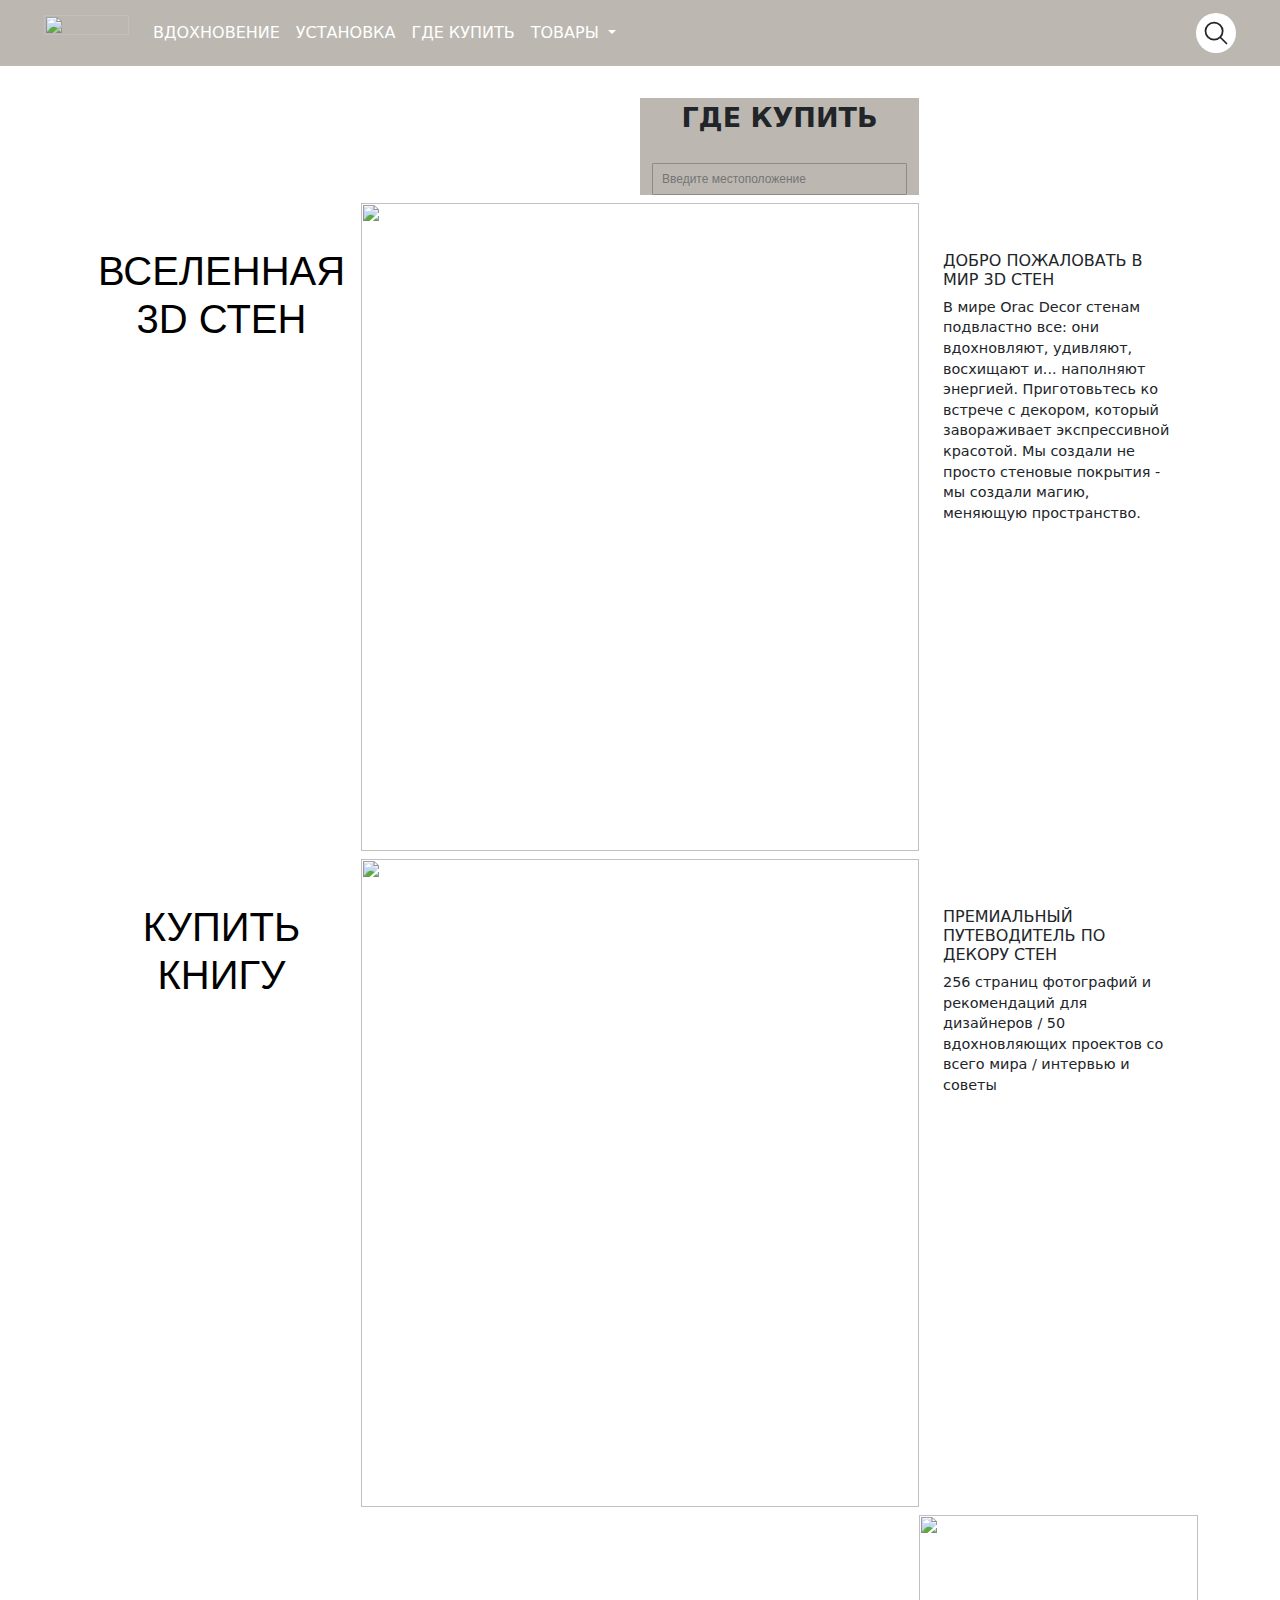
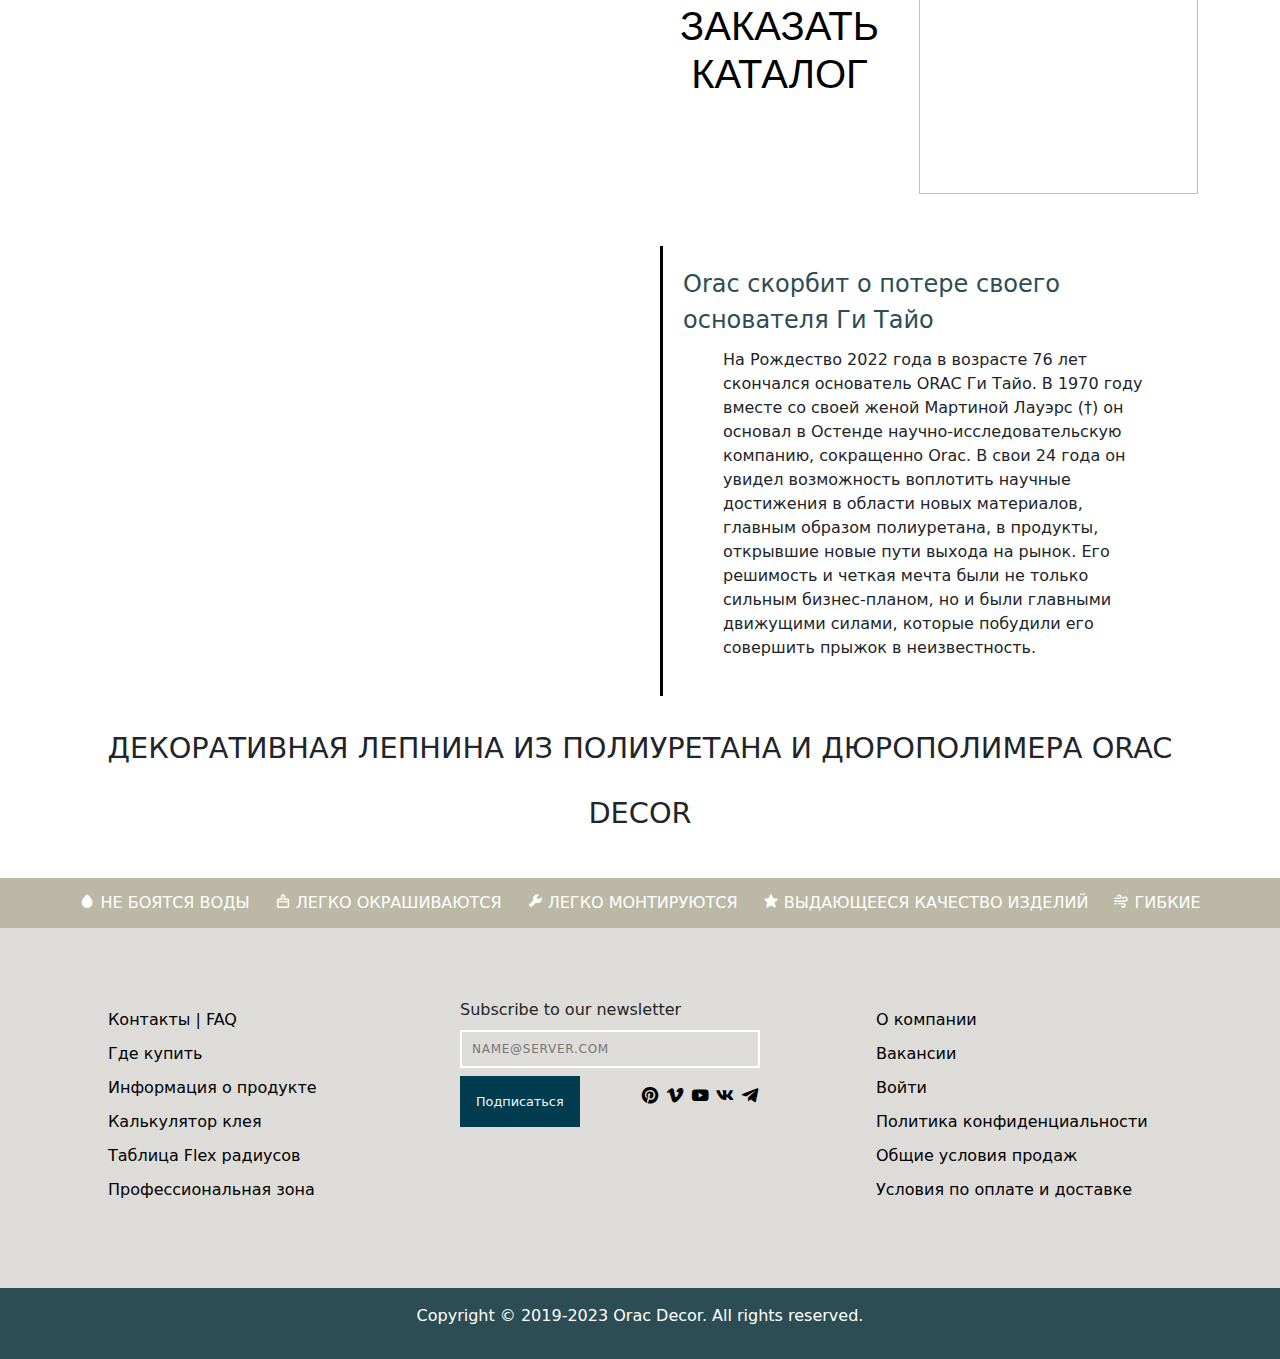
==== index.html @ 2853715c "fist comit" ====
<!DOCTYPE html>
<html lang="en">
  <head>
    <meta charset="UTF-8" />
    <meta name="viewport" content="width=device-width, initial-scale=1.0" />
    <link
      href="https://unpkg.com/boxicons@2.1.4/css/boxicons.min.css"
      rel="stylesheet"
    />
    <link
      href="https://fonts.cdnfonts.com/css/helvetica-neue-55"
      rel="stylesheet"
    />
    <link rel="stylesheet" href="./css/style.css" />
    <link
      href="./libs/bootstrap-5.3.0-dist/css/bootstrap.min.css"
      rel="stylesheet"
    />
    <link
      rel="stylesheet"
      href="https://cdnjs.cloudflare.com/ajax/libs/jqueryui/1.13.2/themes/base/jquery-ui.min.css"
      integrity="sha512-ELV+xyi8IhEApPS/pSj66+Jiw+sOT1Mqkzlh8ExXihe4zfqbWkxPRi8wptXIO9g73FSlhmquFlUOuMSoXz5IRw=="
      crossorigin="anonymous"
      referrerpolicy="no-referrer"
    />
    <title>Orac Decor</title>
  </head>
  <body>
    <nav class="navbar navbar-expand-lg bg-brown nav">
      <div class="container-fluid">
        <a class="navbar-brand" href="index.html">
          <img
            src="https://global.oracdecor.ru/static/version1689076900/frontend/OracDecor/global/ru_RU/images/logo.svg"
            class="img-fluid"
            alt=""
            width="85"
            height="40"
          />
        </a>
        <button
          class="navbar-toggler collapsed d-flex d-lg-none flex-column justify-content-around"
          type="button"
          data-bs-toggle="collapse"
          data-bs-target="#navbarNav"
          aria-controls="navbarNav"
          aria-expanded="false"
          aria-label="Toggle navigation"
        >
          <span class="toggler-icon top-bar"></span>
          <span class="toggler-icon middle-bar"></span>
          <span class="toggler-icon bottom-bar"></span>
        </button>
        <div class="collapse navbar-collapse" id="navbarNav">
          <ul class="navbar-nav">
            <li class="nav-item">
              <a class="nav-link" aria-current="page" href="#">вдохновение</a>
            </li>
            <li class="nav-item">
              <a class="nav-link" href="#">Установка</a>
            </li>
            <li class="nav-item">
              <a class="nav-link" href="#">Где купить</a>
            </li>
            <li class="nav-item dropdown product__items">
              <a
                class="nav-link dropdown-toggle"
                href="#"
                role="button"
                data-bs-toggle="dropdown"
                aria-expanded="false"
              >
                Товары
              </a>
              <ul class="dropdown-menu">
                <li>
                  <a class="dropdown-item" href="catalog.html">Карнизы</a>
                </li>
                <li>
                  <a class="dropdown-item" href="catalog.html">Плинтусы</a>
                </li>
                <li>
                  <a class="dropdown-item" href="catalog.html">Молдинги</a>
                </li>
                <li>
                  <a class="dropdown-item" href="catalog.html"
                    >Скрытое освещение</a
                  >
                </li>
                <li>
                  <a class="dropdown-item" href="catalog.html"
                    >3D стеновые покрытия</a
                  >
                </li>
                <li>
                  <a class="dropdown-item" href="catalog.html"
                    >Декоративные элементы</a
                  >
                </li>
                <li>
                  <a class="dropdown-item" href="catalog.html"
                    >Клеи и инструменты</a
                  >
                </li>
              </ul>
            </li>
          </ul>
        </div>
        <div class="nav-item my-auto mr-lg-3 search-parent">
          <div class="search__container">
            <input
              placeholder="что ты ищешь?"
              required=""
              class="search__input"
              name="text"
              type="text"
            />
            <div class="icon">
              <svg
                viewBox="0 0 512 512"
                class="ionicon"
                xmlns="http://www.w3.org/2000/svg"
              >
                <title>Search</title>
                <path
                  stroke-width="32"
                  stroke-miterlimit="10"
                  stroke="currentColor"
                  fill="none"
                  d="M221.09 64a157.09 157.09 0 10157.09 157.09A157.1 157.1 0 00221.09 64z"
                ></path>
                <path
                  d="M338.29 338.29L448 448"
                  stroke-width="32"
                  stroke-miterlimit="10"
                  stroke-linecap="round"
                  stroke="currentColor"
                  fill="none"
                ></path>
              </svg>
            </div>
          </div>
        </div>
      </div>
    </nav>
    <div class="custom__tabs">
      <a class="tab" href="catalog.html">
        <p class="tab__text">Карнизы</p>
        <img
          src="https://global.oracdecor.ru/media/catalog/category/icn_cornice-mouldings.png"
          class="tab__image"
          alt=""
        />
      </a>
      <a class="tab" href="catalog.html">
        <p class="tab__text">Плинтусы</p>
        <img
          src="https://global.oracdecor.ru/media/catalog/category/icn_skirting.png"
          class="tab__image"
          alt=""
        />
      </a>
      <a class="tab" href="catalog.html">
        <p class="tab__text">Молдинги</p>
        <img
          src="https://oracdecor.ru/media/catalog/category/icn_panel-mouldings.png"
          class="tab__image"
          alt=""
        />
      </a>
      <a class="tab" href="catalog.html">
        <p class="tab__text">Скрытое освещение</p>
        <img
          src="https://global.oracdecor.ru/media/catalog/category/icn_indirect-lighting.png"
          class="tab__image"
          alt=""
        />
      </a>
      <a class="tab" href="catalog.html">
        <p class="tab__text">3D стеновые покрытия</p>
        <img
          src="https://global.oracdecor.ru/media/catalog/category/icn_wall_covering.png"
          class="tab__image"
          alt=""
        />
      </a>
      <a class="tab" href="catalog.html">
        <p class="tab__text">Декоративные элементы</p>
        <img
          src="https://global.oracdecor.ru/media/catalog/category/icn_deco_elements.png"
          class="tab__image"
          alt=""
        />
      </a>
      <a class="tab" href="catalog.html">
        <p class="tab__text">Клеи и инструменты</p>
        <img
          src="https://global.oracdecor.ru/media/catalog/category/V4_DECOFIX_bigger_1.png"
          class="tab__image"
          alt=""
        />
      </a>
    </div>
    <div class="container mt-2">
      <div class="row g-0">
        <div class="col-9">
          <div class="row g-0">
            <div class="col-4">
              <img
                src="https://oracdecor.ru/media/assets/d/3/8/0/d380ad74093545b287b08310fd9adcf77492478e_3dplayground23_slope_1_63c186b186897.jpeg"
                class="img-fluid"
                alt=""
              />
            </div>
            <div class="col-8">
              <img
                src="https://oracdecor.ru/media/assets/0/0/1/9/00198a9d14e1c41afd1b854283cac6bea0742f70_3dplayground23_loop_2_63eb698ba74eb.jpeg"
                class="img-fluid"
                alt=""
              />
            </div>
          </div>
          <div class="row g-0">
            <div class="col-8">
              <img
                src="https://global.oracdecor.ru/static/version1689076900/frontend/OracDecor/global/ru_RU/images/give-walls-personality.svg"
                class="img-fluid"
                alt=""
              />
            </div>
            <div class="col-4">
              <form class="where__buy__form">
                <div
                  class="container align-items-center justify-content-center"
                >
                  <p class="form__text">ГДЕ КУПИТЬ</p>
                  <input
                    class="form__input mt-2"
                    placeholder="Введите местоположение"
                  />
                </div>
              </form>
            </div>
          </div>
        </div>
        <div class="col-3">
          <img
            src="https://oracdecor.ru/media/assets/7/0/b/d/70bd5c06c9c6ccdbd01d3a81c761819ef39c9d6e_3dplayground23_bar_mix_1_63c5154974026.jpeg"
            class="img-fluid"
            alt=""
          />
        </div>
      </div>
    </div>

    <div class="container mt-2">
      <div class="row g-0">
        <div class="col-12 col-md-3">
          <div class="row g-0">
            <div class="col-md-12 col-6">
              <img
                src="https://oracdecor.ru/media/assets/a/e/3/b/ae3bf229ab685bb889289ade8c796cbf8e66a434_3dplayground23_track_5_63d2b026ad5a8.jpg"
                class="img-fluid"
                alt=""
              />
            </div>
            <div class="col-md-12 col-6">
              <div class="cta">
                <h1>ВСЕЛЕННАЯ 3D стен</h1>
              </div>
            </div>
          </div>
        </div>
        <div class="col-12 col-md-6">
          <img
            src="https://oracdecor.ru/media/assets/a/0/f/7/a0f7fc880f7d411a9e8e4a880a1be7882f904f4f_3dplayground23_bar_mix_9_63d39142009b9.png"
            class="cta__image"
            alt=""
          />
        </div>
        <div class="col-12 col-md-3">
          <div class="row g-0">
            <div class="col-md-12 col-6">
              <img
                src="https://oracdecor.ru/media/assets/7/f/e/3/7fe32288f9ecdfb2c7fa06b156ad84e523d75e61_3dplayground23_track_7_63d153a17ca32.jpg"
                class="img-fluid"
                alt=""
              />
            </div>
            <div class="col-md-12 col-6 p-4">
              <h6>ДОБРО ПОЖАЛОВАТЬ В МИР 3D СТЕН</h6>
              <p class="small__text">
                В мире Orac Decor стенам подвластно все: они вдохновляют,
                удивляют, восхищают и... наполняют энергией. Приготовьтесь ко
                встрече с декором, который завораживает экспрессивной красотой.
                Мы создали не просто стеновые покрытия - мы создали магию,
                меняющую пространство.
              </p>
            </div>
          </div>
        </div>
      </div>
    </div>

    <div class="container mt-2">
      <div class="row g-0">
        <div class="col-12 col-md-3">
          <div class="row g-0">
            <div class="col-md-12 col-6">
              <img
                src="https://oracdecor.ru/media/assets/b/b/7/c/bb7c9b83ec2b22fcd18ac658b8ee77f070cd01c8_bookwalls_621b92ba3e4df.jpg"
                class="img-fluid"
                alt=""
              />
            </div>
            <div class="col-md-12 col-6">
              <div class="cta">
                <h1>КУПИТЬ КНИГУ</h1>
              </div>
            </div>
          </div>
        </div>
        <div class="col-12 col-md-6">
          <img
            src="https://oracdecor.ru/media/assets/a/f/8/7/af8777cc086edfef0f262b4ca46563a5c1b62c11_book5_622108a4c3922.jpg"
            class="cta__image"
            alt=""
          />
        </div>
        <div class="col-12 col-md-3">
          <div class="row g-0">
            <div class="col-md-12 col-6">
              <img
                src="https://oracdecor.ru/media/assets/9/b/1/e/9b1e4cbbf414da38fbc7bb2ff7464cd702a96c79_bookwalls3_621b958e427f1.jpg"
                class="img-fluid"
                alt=""
              />
            </div>
            <div class="col-md-12 col-6 p-4">
              <h6>ПРЕМИАЛЬНЫЙ ПУТЕВОДИТЕЛЬ ПО ДЕКОРУ СТЕН</h6>
              <p class="small__text">
                256 страниц фотографий и рекомендаций для дизайнеров / 50
                вдохновляющих проектов со всего мира / интервью и советы
              </p>
            </div>
          </div>
        </div>
      </div>
    </div>

    <div class="container mt-2">
      <div class="row g-0">
        <div class="col-lg-6 col-12">
          <img
            src="https://oracdecor.ru/media/assets/c/0/e/2/c0e2f4ff514216f0b247b0a41be1ea54a49a8350_3dplayground23_ripple_11_63d12623d032b.jpg"
            class="img-fluid"
            alt=""
          />
        </div>
        <div class="col-lg-3 col-6">
          <div class="cta">
            <h1>ЗАКАЗАТЬ КАТАЛОГ</h1>
          </div>
        </div>
        <div class="col-lg-3 col-6">
          <img
            src="https://oracdecor.ru/media/assets/c/0/e/2/c0e2f4ff514216f0b247b0a41be1ea54a49a8350_3dplayground23_ripple_11_63d12623d032b.jpg"
            class="bed__image"
            alt=""
          />
        </div>
      </div>
    </div>

    <div class="container mt-2">
      <div class="row g-0">
        <div class="col-lg-6">
          <img
            src="https://oracdecor.ru/media/assets/7/2/3/8/72388cd1310e9745aa284360a7a69fd3ff3b3651_guytaillieu_63ad91080cf11.jpg"
            class="img-fluid"
            alt=""
          />
        </div>
        <div class="col-lg-6">
          <img
            src="https://oracdecor.ru/media/assets/6/5/2/4/65247e049c8f988856fbaa05cdbf13c60608b4bd_guy1970_63ad91fdb6173.png"
            class="img-fluid"
            alt=""
          />
          <div class="orac__body">
            <div class="orac__container">
              <a class="orac__head__text">
                Orac скорбит о потере своего основателя Ги Тайо
              </a>
              <div class="streamer-content">
                <p>
                  На Рождество 2022 года в возрасте 76 лет скончался основатель
                  ORAC Ги Тайо. В 1970 году вместе со своей женой Мартиной
                  Лауэрс (†) он основал в Остенде научно-исследовательскую
                  компанию, сокращенно Orac. В свои 24 года он увидел
                  возможность воплотить научные достижения в области новых
                  материалов, главным образом полиуретана, в продукты, открывшие
                  новые пути выхода на рынок. Его решимость и четкая мечта были
                  не только сильным бизнес-планом, но и были главными движущими
                  силами, которые побудили его совершить прыжок в неизвестность.
                </p>
              </div>
            </div>
          </div>
        </div>
      </div>
    </div>

    <div class="container">
      <h1 class="heading__text">
        ДЕКОРАТИВНАЯ ЛЕПНИНА ИЗ ПОЛИУРЕТАНА И ДЮРОПОЛИМЕРА ORAC DECOR
      </h1>
    </div>

    <footer class="footer">
      <div class="footer__head">
        <span class="footer__tab">
          <i class="bx bxs-droplet"></i> НЕ БОЯТСЯ ВОДЫ
        </span>
        <span class="footer__tab">
          <i class="bx bx-brush-alt"></i> ЛЕГКО ОКРАШИВАЮТСЯ
        </span>
        <span class="footer__tab">
          <i class="bx bxs-wrench"></i> ЛЕГКО МОНТИРУЮТСЯ
        </span>
        <span class="footer__tab">
          <i class="bx bxs-star"></i> ВЫДАЮЩЕЕСЯ КАЧЕСТВО ИЗДЕЛИЙ
        </span>
        <span class="footer__tab"> <i class="bx bx-wind"></i> ГИБКИЕ </span>
      </div>
      <div class="footer__body">
        <div class="container-fluid">
          <div class="row">
            <div class="col-lg-4">
              <ul class="list__tabs">
                <li><a href="#">Контакты | FAQ</a></li>
                <li><a href="#">Где купить</a></li>
                <li><a href="#">Информация о продукте</a></li>
                <li><a href="#">Калькулятор клея</a></li>
                <li><a href="#">Таблица Flex радиусов</a></li>
                <li><a href="#">Профессиональная зона</a></li>
              </ul>
            </div>
            <div class="col-lg-4">
              <form class="newsletter__form">
                <label for="newsletter">Subscribe to our newsletter</label>
                <input
                  type="text"
                  id="newsletter"
                  class="newsletter__input mt-2"
                  placeholder="NAME@SERVER.COM"
                />
                <div class="actions__toolbar">
                  <button class="newsletter__btn mt-2">Подписаться</button>
                  <div class="social__media">
                    <a href="#"><i class="bx bxl-pinterest"></i></a>
                    <a href="#"><i class="bx bxl-vimeo"></i></a>
                    <a href="#"><i class="bx bxl-youtube"></i></a>
                    <a href="#"><i class="bx bxl-vk"></i></a>
                    <a href="#"><i class="bx bxl-telegram"></i></a>
                  </div>
                </div>
              </form>
            </div>
            <div class="col-lg-4">
              <ul class="list__tabs">
                <li><a href="#">О компании</a></li>
                <li><a href="#">Вакансии </a></li>
                <li><a href="#">Войти</a></li>
                <li><a href="#">Политика конфиденциальности</a></li>
                <li><a href="#">Общие условия продаж</a></li>
                <li><a href="#">Условия по оплате и доставке</a></li>
              </ul>
            </div>
          </div>
        </div>
      </div>
      <div class="footer__bottom">
        <p>Copyright © 2019-2023 Orac Decor. All rights reserved.</p>
      </div>
    </footer>

    <script src="https://ajax.googleapis.com/ajax/libs/jquery/3.6.4/jquery.min.js"></script>
    <script
      src="https://cdnjs.cloudflare.com/ajax/libs/jqueryui/1.13.2/jquery-ui.min.js"
      integrity="sha512-57oZ/vW8ANMjR/KQ6Be9v/+/h6bq9/l3f0Oc7vn6qMqyhvPd1cvKBRWWpzu0QoneImqr2SkmO4MSqU+RpHom3Q=="
      crossorigin="anonymous"
      referrerpolicy="no-referrer"
    ></script>
    <script
      src="https://cdn.jsdelivr.net/npm/@popperjs/core@2.11.8/dist/umd/popper.min.js"
      integrity="sha384-I7E8VVD/ismYTF4hNIPjVp/Zjvgyol6VFvRkX/vR+Vc4jQkC+hVqc2pM8ODewa9r"
      crossorigin="anonymous"
    ></script>
    <script src="./libs/bootstrap-5.3.0-dist/js/bootstrap.min.js"></script>
    <script src="./js/script.js"></script>
  </body>
</html>
---- css/style.css ----
* {
  margin: 0;
  padding: 0;
}

.bg-brown {
  background-color: #bcb8b1;
}
.nav-link {
  color: #ffffff;
}
.search__container {
  position: relative;
}

.search__input {
  padding-left: 40px;
  height: 40px;
  font-size: 15px;
  border: none;
  color: black;
  outline: none;
  width: 40px;
  transition: all ease 0.3s;

  border-radius: 50px;
  cursor: pointer;
}

.search__input:focus,
.search__input:not(:invalid) {
  width: 400px;
  cursor: text;
}
@media (max-width: 797px) {
  .search__input:focus,
  .search__input:not(:invalid) {
    width: 200px;
    cursor: text;
  }
}

.search__input:focus + .icon,
.search__input:not(:invalid) + .icon {
  pointer-events: all;
  cursor: pointer;
}

.search__container .icon {
  position: absolute;
  width: 40px;
  height: 40px;
  top: 0;
  left: 0;
  padding: 6px;
  pointer-events: none;
}
.custom__tabs {
  display: flex;
  flex-wrap: wrap;
  align-items: center;
  text-align: center;
  justify-content: space-evenly;
  border-bottom: 1px solid gray;
}
.product__items {
  display: none;
}
@media (max-width: 1373px) {
  .custom__tabs {
    display: none;
  }
  .product__items {
    display: block;
  }
}
.tab {
  padding: 1.5rem 0;
  display: block;
  text-align: center;
  text-decoration: none;
  color: black;
}
.tab__image {
  max-width: 100px;
  width: 100%;
  display: none;
  align-self: center;
}
.show {
  display: block;
}
.tab__text {
  width: 100%;
  font-weight: 400;
  text-align: center;
  text-transform: uppercase;
}
.where__buy__form {
  display: flex;
  justify-content: center;
  align-items: center;
  background-color: #bcb8b1;
  text-align: center;
  height: 100%;
  width: 100%;
}
.form__input {
  background-color: #bcb8b1;
  color: #333439;
  border: 1px solid #8b8b8b;
  background-clip: padding-box;
  border-radius: 1px;
  font-family: "futura", "Helvetica Neue", Helvetica, Arial, sans-serif;
  font-size: 12px;
  height: 32px;
  line-height: 1.42857143;
  padding: 0 9px;
  vertical-align: baseline;
  width: 100%;
  box-sizing: border-box;
  outline: none;
}
.newsletter__input {
  box-sizing: border-box;
  display: block;
  padding: 10px;
  height: auto;
  max-width: 300px;
  width: 100%;
  line-height: 1;
  color: #fff;
  border: 2px solid #fff;
  background-color: transparent;
  font-size: 12px;
  letter-spacing: 0.75px;
  border-color: #fff;
  outline: none;
}
.newsletter__input:focus {
  box-shadow: 0 0 3px 0px #fff;
}

.form__text {
  font-size: 27px;
  font-weight: 600;
}
@media (max-width: 797px) {
  .form__text {
    font-size: 15px;
  }
  .form__input {
    display: none;
  }
}

.small__text {
  font-style: normal;
  font-weight: 400;
  line-height: 1.42857143;
  font-size: 0.9rem;
}
@media (max-width: 797px) {
  .small__text {
    height: 60px;
    overflow-y: hidden;
  }
}

.cta {
  text-align: center;
  font-family: "futura", "Helvetica Neue", Helvetica, Arial, sans-serif;
  font-size: 4.3vw;
  color: #000;
  line-height: 1.42857143;
  text-transform: uppercase;
  height: 100%;
  padding: 20px;
  display: flex;
  justify-content: center;
  align-items: center;
}
.cta__image {
  width: 100%;
  height: 648px;
  object-fit: cover;
}

.navbar-toggler {
  width: 20px;
  height: 20px;
  position: relative;
  transition: 0.5s ease-in-out;
}

.navbar-toggler,
.navbar-toggler:focus,
.navbar-toggler:active,
.navbar-toggler-icon:focus {
  outline: none;
  box-shadow: none;
  border: 0;
  position: relative;
}

.navbar-toggler span {
  margin: 0;
  padding: 0;
}

.toggler-icon {
  display: block;
  position: absolute;
  height: 3px;
  width: 100%;
  background: black;
  border-radius: 1px;
  opacity: 1;
  left: 0;
  transform: rotate(0deg);
  transition: 0.25s ease-in-out;
}

.middle-bar {
  margin-top: 0px;
}

/* State when the navbar is collapsed */

.navbar-toggler.collapsed .top-bar {
  position: absolute;
  top: 0px;
  transform: rotate(0deg);
}

.navbar-toggler.collapsed .middle-bar {
  opacity: 1;
  position: absolute;
  top: 10px;
  filter: alpha(opacity=100);
}

.navbar-toggler.collapsed .bottom-bar {
  position: absolute;
  top: 20px;
  transform: rotate(0deg);
}

/* when navigation is clicked */

.navbar-toggler .top-bar {
  top: inherit;
  transform: rotate(135deg);
}

.navbar-toggler .middle-bar {
  opacity: 0;
  top: inherit;
  filter: alpha(opacity=0);
}

.navbar-toggler .bottom-bar {
  top: inherit;
  transform: rotate(-135deg);
}

/* Color of 3 lines */

.navbar-toggler.collapsed .toggler-icon {
  background: black;
}
.bed__image {
  height: 324px;
  width: 100%;
  object-fit: cover;
}
@media (max-width: 1399px) {
  .bed__image {
    height: 279px;
  }
}
@media (max-width: 1200px) {
  .bed__image {
    height: 234px;
  }
}
@media (max-width: 600px) {
  .bed__image {
    height: 178px;
  }
}
.orac__body {
  margin: 20px;
  border-left: 3px solid black;
  height: auto;
}
.orac__container {
  padding: 20px;
}

.orac__head__text {
  color: #2b4d53;
  text-decoration: none;
  font-size: 24px;
  text-indent: -50px;
}
.orac__head__text:hover {
  text-decoration: underline;
}
.streamer-content {
  padding-top: 10px;
  margin-left: 40px;
  position: static;
  width: auto;
}
.streamer-content p {
  font-size: 16px;
}
.heading__text {
  font-weight: 400;
  line-height: 65px;
  font-size: 1.8rem;
  margin-top: 0;
  margin-bottom: 2rem;
  text-align: center;
}
.footer__head {
  display: flex;
  flex-wrap: wrap;
  align-items: center;
  justify-content: center;
  gap: 25px;
  min-height: 50px;
  height: 50px;
  background-color: #bcb8a6;
  color: #fff;
  border-bottom: 1px soldi #fff;
}
@media (max-width: 1047px) {
  .footer__head {
    display: none;
  }
}
.footer__body {
  background-color: #dedcd8;
  padding: 70px 5%;
}
.list__tabs {
  list-style: none;
}
.list__tabs li {
  padding-top: 10px;
}
.list__tabs li > a {
  color: black;
  text-decoration: none;
}
.list__tabs li > a:hover {
  text-decoration: underline;
}

.newsletter__btn {
  background: #003c50;
  border: 1px solid #003c50;
  color: #f5f5f5;
  cursor: pointer;
  display: inline-block;
  font-weight: 400;
  padding: 15px;
  font-size: 0.8rem;
  box-sizing: border-box;
  vertical-align: middle;
}
.actions__toolbar {
  display: flex;
  align-items: center;
  justify-content: space-between;
  max-width: 300px;
}
.social__media {
  display: flex;
  flex-wrap: wrap;
  gap: 5px;
  align-items: center;
  justify-content: center;
}
.social__media a {
  color: #000;
  font-size: 20px;
  font-weight: 400;
}

.footer__bottom {
  background-color: #2b4d53;
  text-align: center;
  display: block;
  box-sizing: border-box;
  padding: 10px;
}
.footer__bottom p {
  color: white;
  line-height: 35px;
}

.product__card {
  padding: 15px;
}
.product__image {
  width: 100%;
}
.product__card:hover {
  border: 1px solid black;
}
.card__text {
  opacity: 0.5;
  font-size: 12px;
  line-height: 4px;
}
.main__text {
  font-size: 0.9rem;
}
.product__text {
  opacity: 0.5;
}
.nav__link {
  border: none;
  outline: none;
  background-color: #fff;
  opacity: 0.5;
}
.nav__link:hover {
  opacity: 1;
}
.active {
  opacity: 1;
}

.image__tabs {
  display: flex;
  gap: 50px;
  flex-wrap: wrap;
  align-items: center;
}
.application__tab__image {
  max-width: 150px;
  width: 100%;
}
.slider-box {
  width: 90%;
}
.slider__range {
  background: #fff;
  background-clip: padding-box;
  border: 1px solid #c2c2c2;
  border-radius: 1px;
  font-family: "futura", "Helvetica Neue", Helvetica, Arial, sans-serif;
  font-size: 14px;
  height: 32px;
  line-height: 1.42857143;
  padding: 0 9px;
  vertical-align: baseline;
  max-width: 250px;
  width: 100%;
  box-sizing: border-box;
  outline: none;
}
.slider {
  margin: 25px 0;
  max-width: 500px;
  width: 100%;
}
.ui-slider-handle {
  background-color: #003c50 !important;
  border-radius: 50% !important;
}
.ui-slider-range {
  background-color: #b6b6b6;
}

.slider__nav {
  gap: 15px;
}
@media (max-width: 992px) {
  .slider__nav {
    display: none !important;
  }
}
.slider__nav img {
  display: block;
  max-width: 150px;
  width: 100%;
}

.product__info {
  margin-top: 170px;
}
@media (max-width: 991px) {
  .product__info {
    margin-top: 0;
  }
}
.like__product {
  color: #003c50;
  text-decoration: none;
}
.btn-select {
  display: none;
  width: 100%;
  background-color: #d8d8d8;
  border: 1px solid #b2b3b5;
  border-collapse: collapse;
  text-transform: none;
  text-align: left;
  padding: 10px 20px;
  color: #000;
  font-weight: 400;
  box-sizing: border-box;
}
@media (max-width: 992px) {
  .btn-select {
    display: block;
  }
  #productContent {
    display: none !important;
  }
}

.baseline {
  font-size: 0.9rem;
  font-family: "futura", "Helvetica Neue", Helvetica, Arial, sans-serif;
  font-weight: 400;
}
.baseline::before {
  content: " ";
  border-bottom: 2px solid;
  display: inline-block;
  margin: 0 10px;
  width: 30px;
  vertical-align: middle;
}
.secondary__custom {
  background-color: #f1f3f4 !important;
  color: black !important;
  outline: none !important;
  height: 36px !important;
  border: 0 !important;
  max-width: 540px;
  width: 100%;
  text-align: left !important;
  border-radius: 0 !important;
}
.accordion-item {
  max-width: 540px !important;
  border: none !important;
}
.btn__asset {
  display: block;
  color: #444;
  text-decoration: none;
  font-size: 14px;
  font-weight: 400;
  line-height: 18px;
  padding: 11px 15px 11px 20px;
  background-color: #fff;
  border: 1px solid #f1f3f4;
}
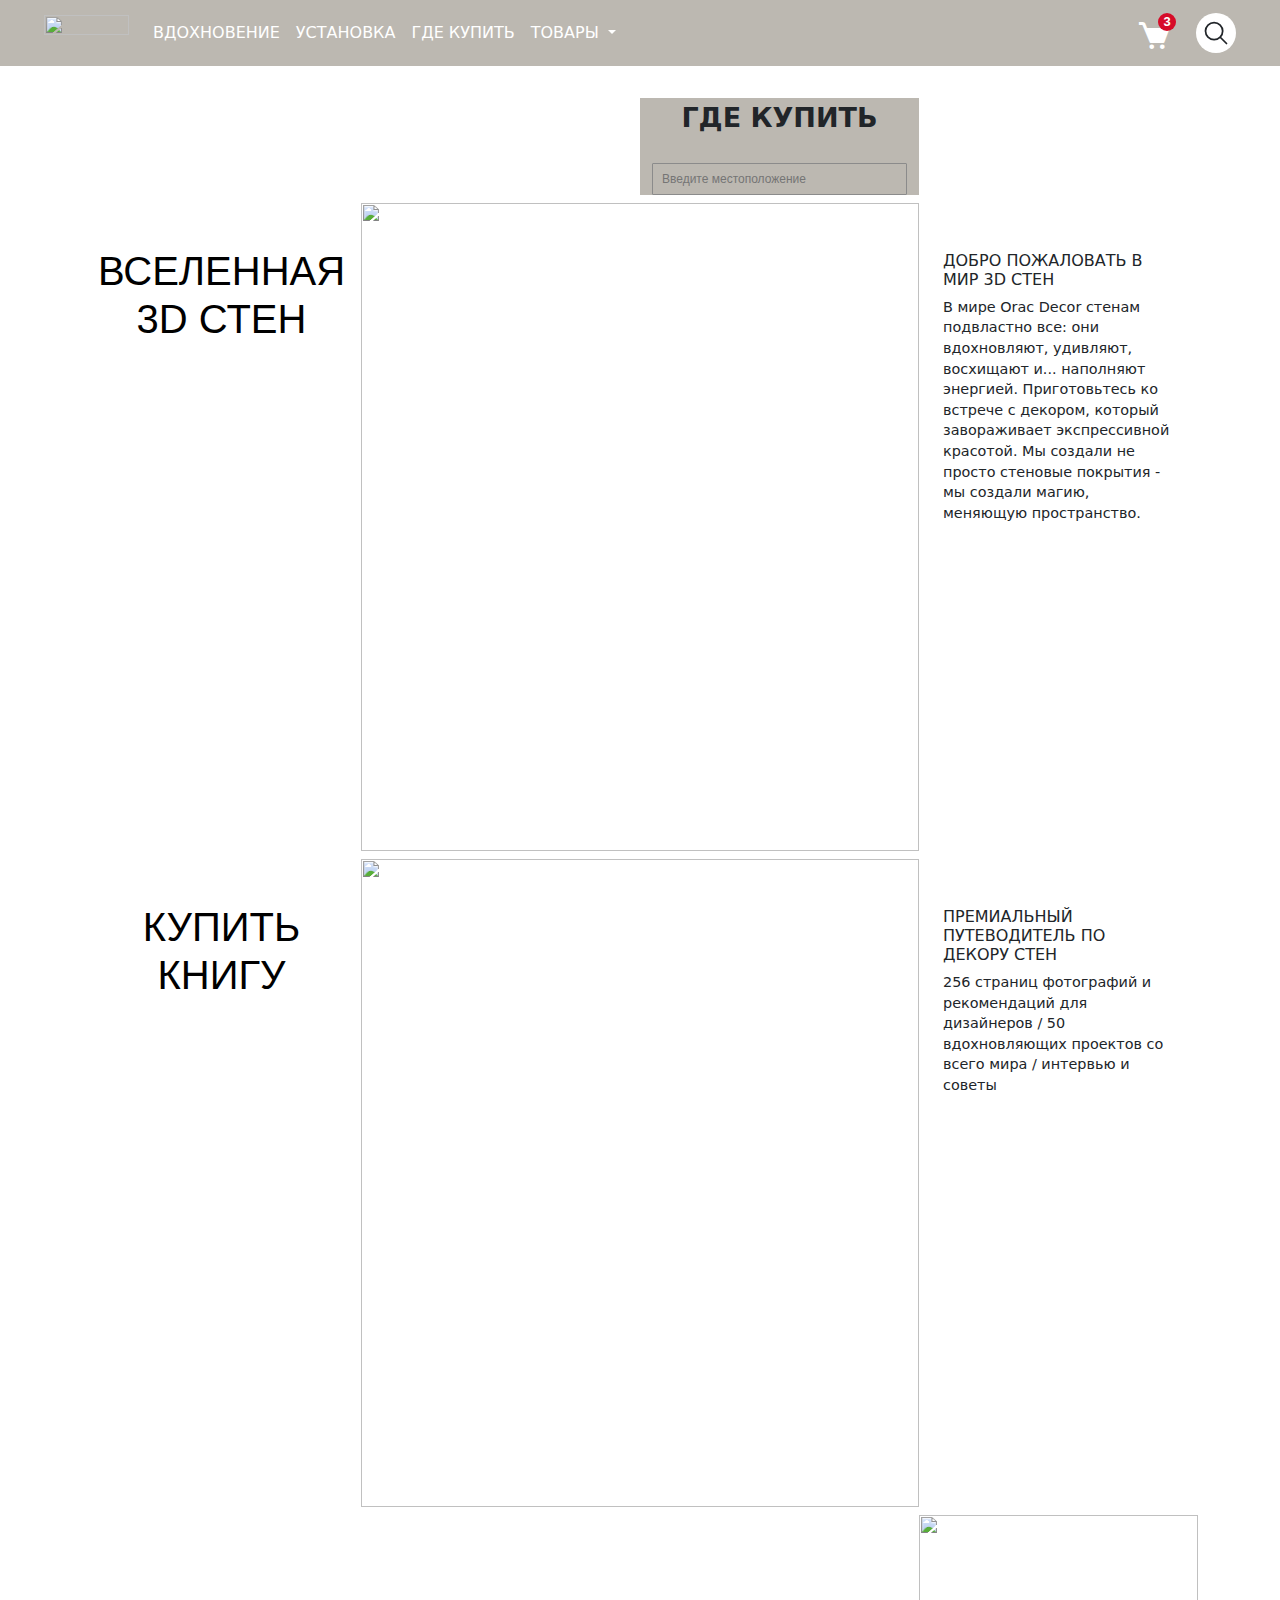
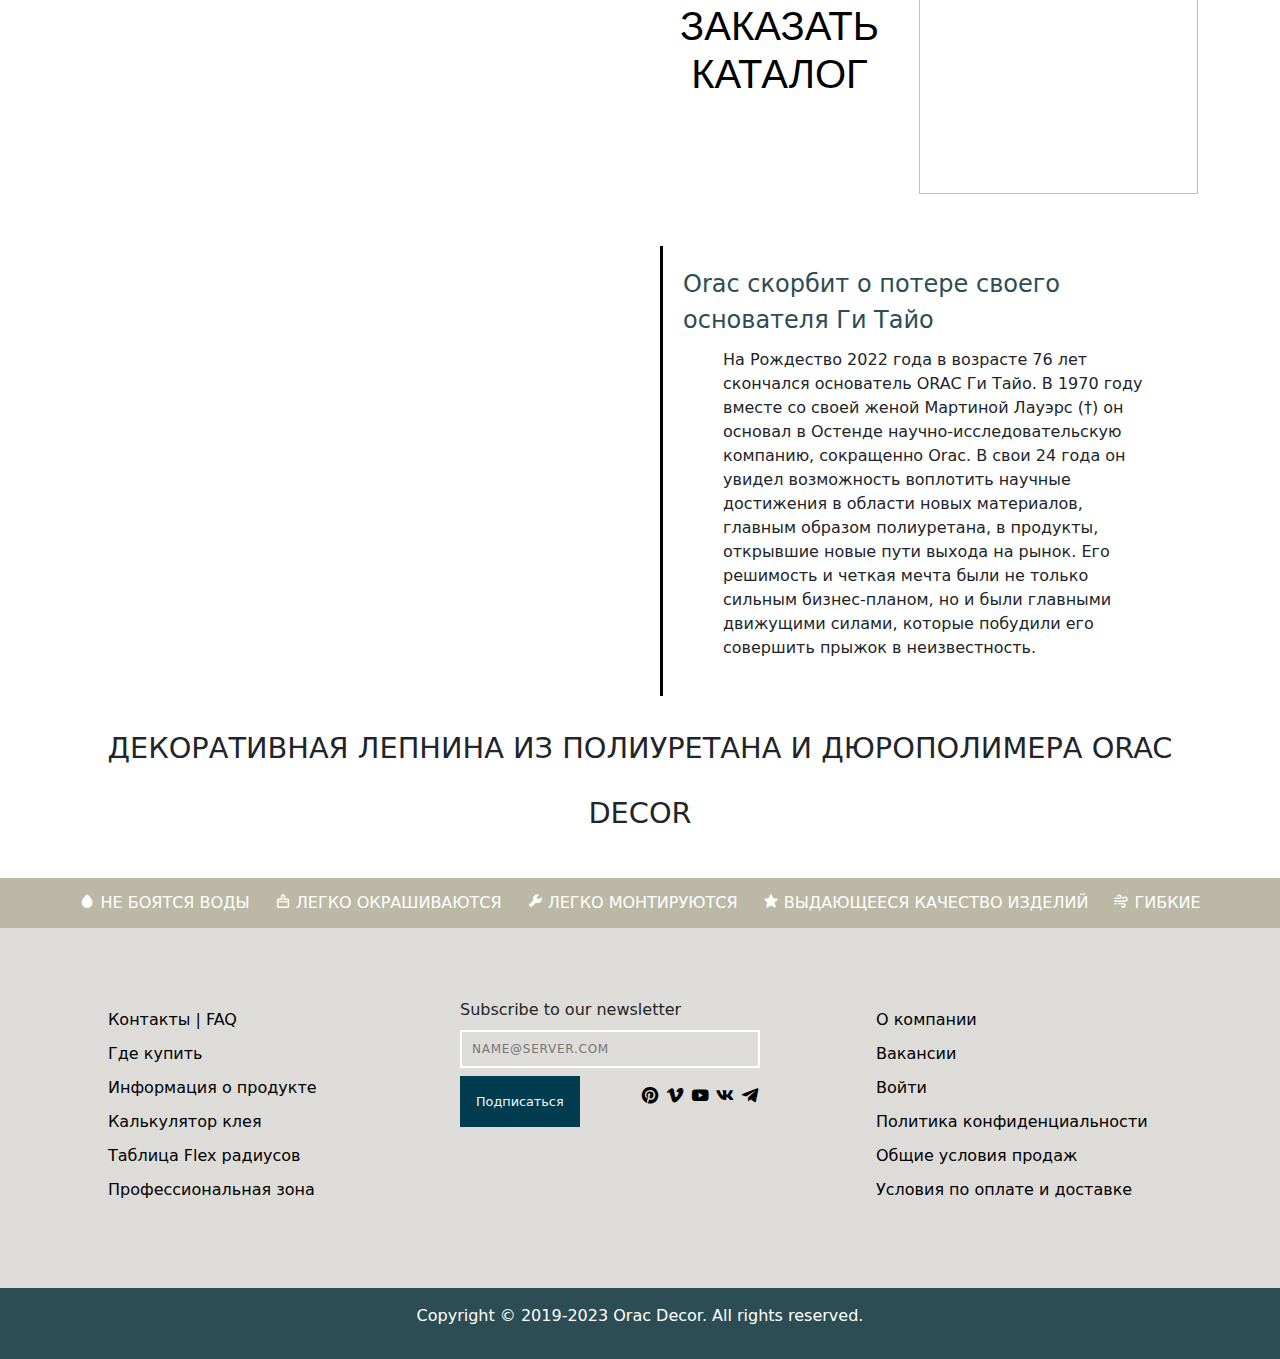
==== commit 4550f77f: "add cart" ====
--- a/index.html
+++ b/index.html
@@ -20,6 +20,20 @@
       rel="stylesheet"
       href="https://cdnjs.cloudflare.com/ajax/libs/jqueryui/1.13.2/themes/base/jquery-ui.min.css"
       integrity="sha512-ELV+xyi8IhEApPS/pSj66+Jiw+sOT1Mqkzlh8ExXihe4zfqbWkxPRi8wptXIO9g73FSlhmquFlUOuMSoXz5IRw=="
+      crossorigin="anonymous"
+      referrerpolicy="no-referrer"
+    />
+    <link
+      rel="stylesheet"
+      href="https://cdnjs.cloudflare.com/ajax/libs/slick-carousel/1.8.1/slick-theme.css"
+      integrity="sha512-6lLUdeQ5uheMFbWm3CP271l14RsX1xtx+J5x2yeIDkkiBpeVTNhTqijME7GgRKKi6hCqovwCoBTlRBEC20M8Mg=="
+      crossorigin="anonymous"
+      referrerpolicy="no-referrer"
+    />
+    <link
+      rel="stylesheet"
+      href="https://cdnjs.cloudflare.com/ajax/libs/slick-carousel/1.8.1/slick.min.css"
+      integrity="sha512-yHknP1/AwR+yx26cB1y0cjvQUMvEa2PFzt1c9LlS4pRQ5NOTZFWbhBig+X9G9eYW/8m0/4OXNx8pxJ6z57x0dw=="
       crossorigin="anonymous"
       referrerpolicy="no-referrer"
     />
@@ -105,6 +119,12 @@
             </li>
           </ul>
         </div>
+        <a href="cart.html" class="nav-item my-auto cart__margin">
+          <div class="cart">
+            <span class="count">3</span>
+            <i class="bx bxs-cart cart__icon"></i>
+          </div>
+        </a>
         <div class="nav-item my-auto mr-lg-3 search-parent">
           <div class="search__container">
             <input
@@ -300,7 +320,6 @@
         </div>
       </div>
     </div>
-
     <div class="container mt-2">
       <div class="row g-0">
         <div class="col-12 col-md-3">
@@ -492,6 +511,12 @@
       referrerpolicy="no-referrer"
     ></script>
     <script
+      src="https://cdnjs.cloudflare.com/ajax/libs/slick-carousel/1.8.1/slick.min.js"
+      integrity="sha512-XtmMtDEcNz2j7ekrtHvOVR4iwwaD6o/FUJe6+Zq+HgcCsk3kj4uSQQR8weQ2QVj1o0Pk6PwYLohm206ZzNfubg=="
+      crossorigin="anonymous"
+      referrerpolicy="no-referrer"
+    ></script>
+    <script
       src="https://cdn.jsdelivr.net/npm/@popperjs/core@2.11.8/dist/umd/popper.min.js"
       integrity="sha384-I7E8VVD/ismYTF4hNIPjVp/Zjvgyol6VFvRkX/vR+Vc4jQkC+hVqc2pM8ODewa9r"
       crossorigin="anonymous"
--- a/css/style.css
+++ b/css/style.css
@@ -371,6 +371,11 @@
   box-sizing: border-box;
   vertical-align: middle;
 }
+.custom__color {
+  background: gainsboro;
+  border: 1px solid gray;
+  color: black;
+}
 .actions__toolbar {
   display: flex;
   align-items: center;
@@ -564,3 +569,126 @@
   background-color: #fff;
   border: 1px solid #f1f3f4;
 }
+
+.gallery__image {
+  object-fit: cover;
+  max-height: 234.5px;
+  max-width: 314px;
+  width: 100%;
+}
+@media (max-width: 797px) {
+  .gallery__image {
+    margin-top: 5px;
+    max-height: 100%;
+    max-width: 100%;
+  }
+}
+.glue__table {
+  width: 100%;
+  border: 1px solid black;
+}
+.glue__image {
+  max-height: 100px;
+}
+.glue__tr td {
+  padding: 15px;
+}
+@media (max-width: 405px) {
+  .glue__tr td {
+    padding: 10px;
+  }
+}
+.cart__image {
+  max-width: 150px;
+}
+
+.quantity__input {
+  background: #fff;
+  background-clip: padding-box;
+  border: 1px solid #c2c2c2;
+  border-radius: 1px;
+  font-family: "futura", "Helvetica Neue", Helvetica, Arial, sans-serif;
+  font-size: 14px;
+  height: 35px;
+  line-height: 1.42857143;
+  padding: 13px 10px;
+  vertical-align: baseline;
+  max-width: 75px;
+  width: 100%;
+  box-sizing: border-box;
+  outline: none;
+}
+.item__info {
+  display: none;
+}
+.product__information {
+  display: flex;
+  gap: 15px;
+}
+@media (max-width: 797px) {
+  .item__name,
+  .item__price,
+  .item__reminder,
+  .item__fullPrice,
+  .item__quantity {
+    display: none;
+  }
+  .item__info {
+    display: block;
+  }
+  .table thead {
+    display: none;
+  }
+}
+.cart__checkout {
+  background-color: #dedcd8;
+  border: 1px solid #bcb8a6;
+  padding: 25px;
+}
+.cart__checkout h5 {
+  border-bottom: 1px solid #bcb8a6;
+}
+.discount {
+  border-bottom: 1px solid #bcb8a6;
+}
+
+.cart {
+  position: relative;
+  display: block;
+  width: 40px;
+  height: 40px;
+  height: auto;
+  overflow: hidden;
+}
+.cart__icon {
+  position: relative;
+  top: 4px;
+  z-index: 1;
+  font-size: 36px;
+  color: white;
+}
+.count {
+  position: absolute;
+  top: 0;
+  right: 0;
+  z-index: 2;
+  font-size: 13px;
+  border-radius: 50%;
+  background: #d60b28;
+  width: 18px;
+  height: 18px;
+  line-height: 18px;
+  display: block;
+  text-align: center;
+  color: white;
+  font-family: "Roboto", sans-serif;
+  font-weight: bold;
+}
+.cart__margin {
+  margin-right: 20px;
+}
+@media (max-width: 797px) {
+  .cart__margin {
+    margin-right: 0;
+  }
+}
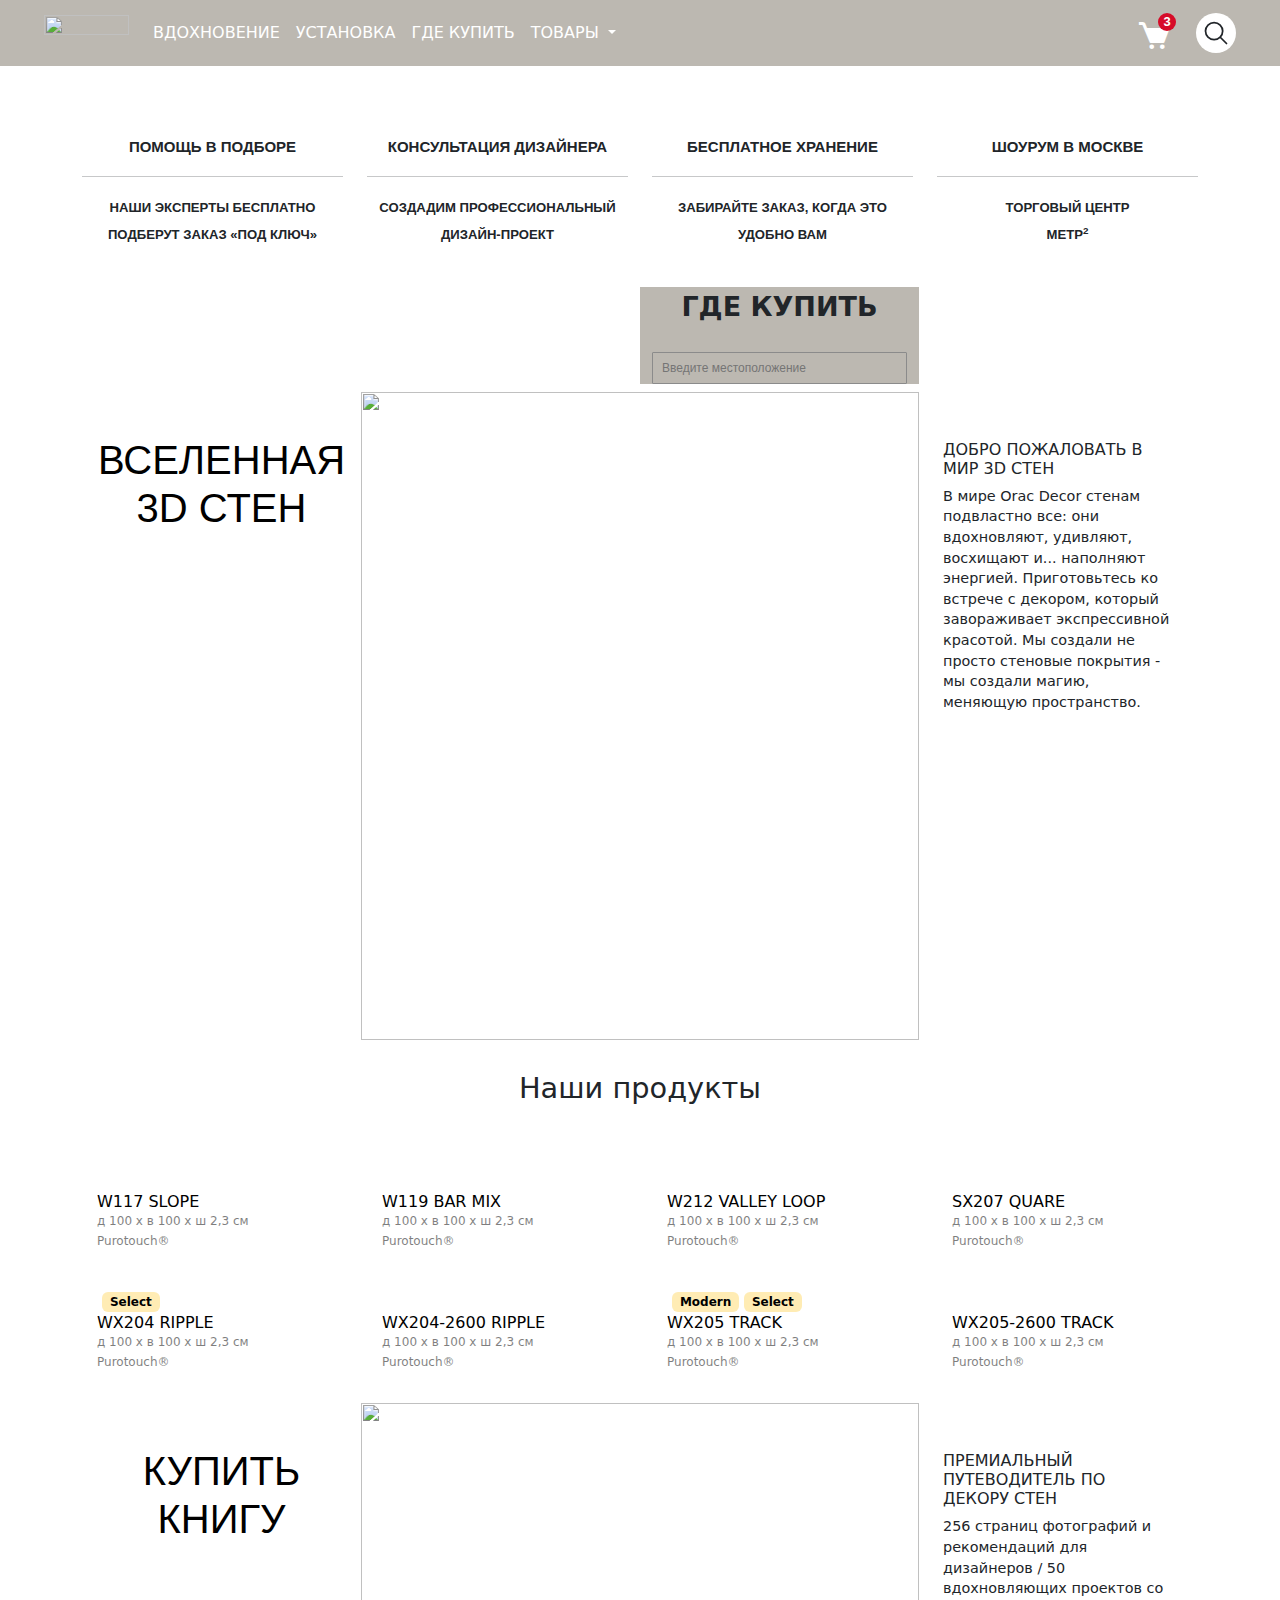
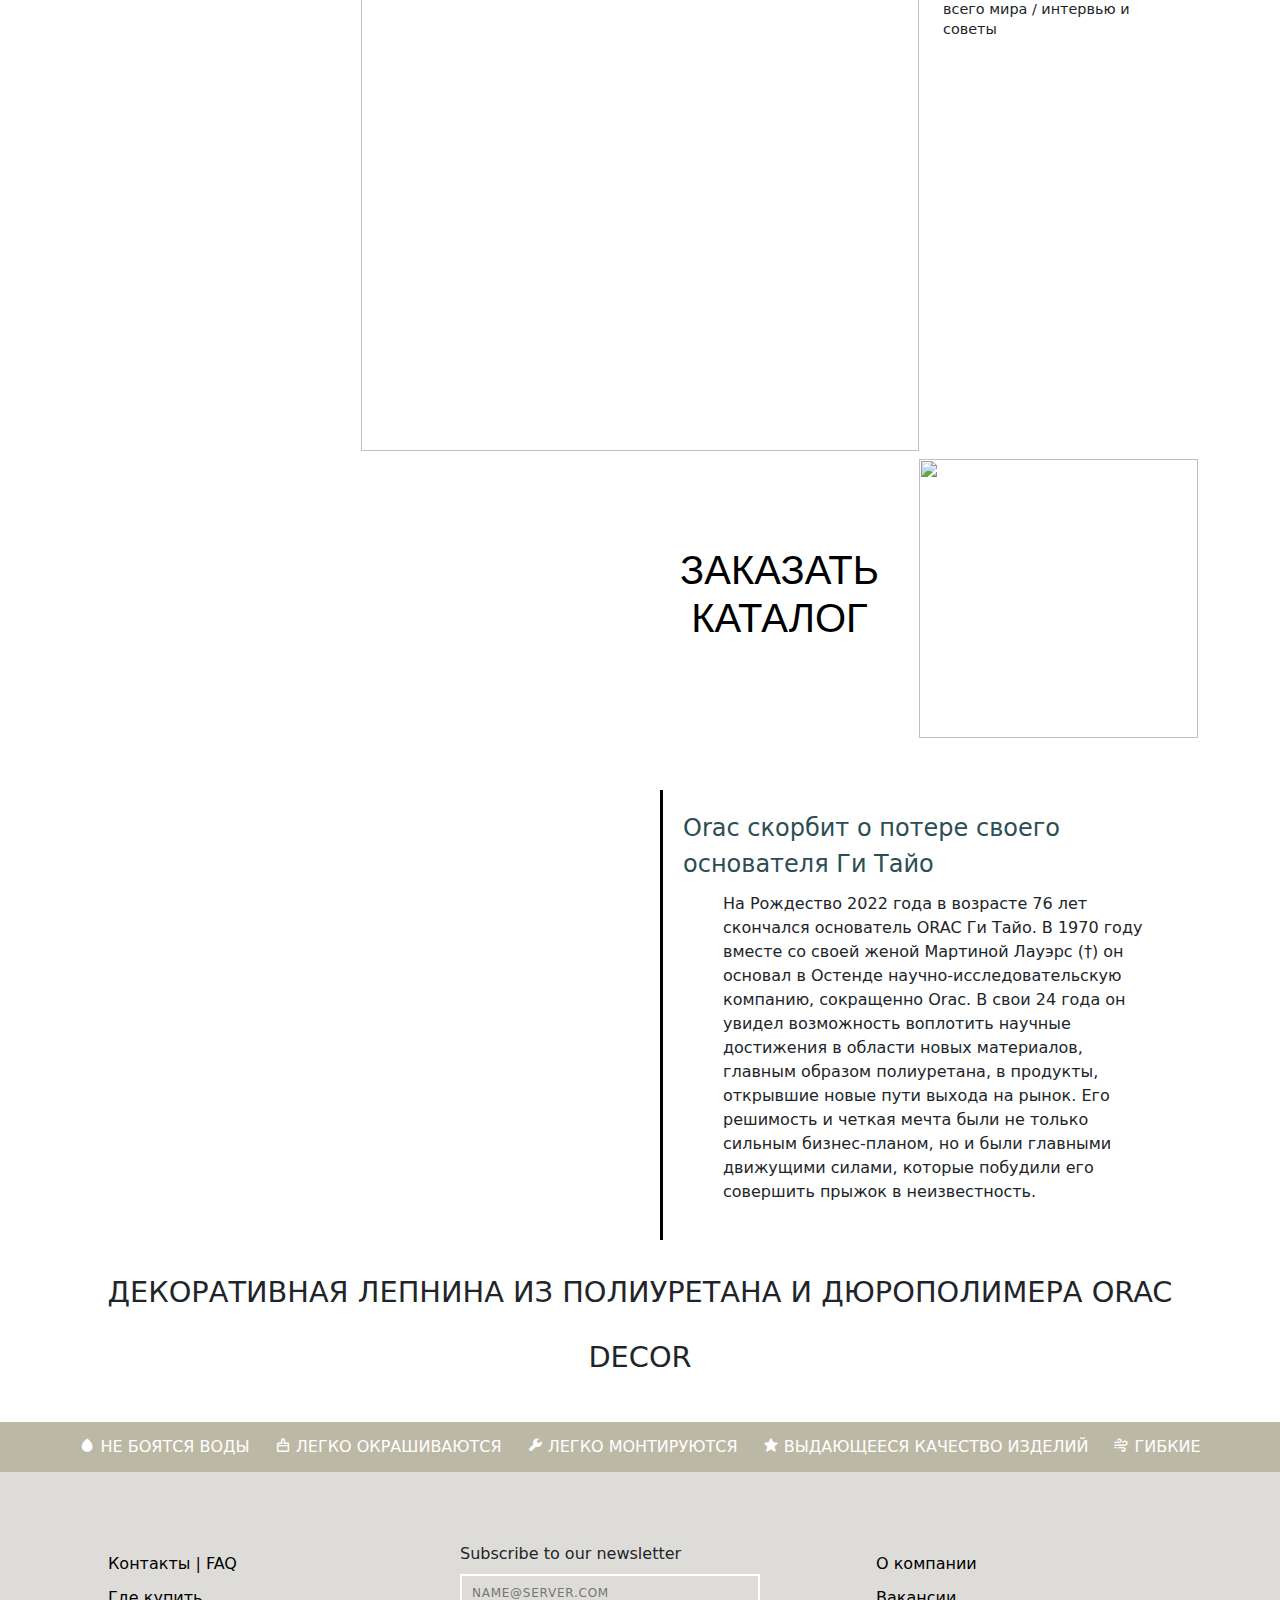
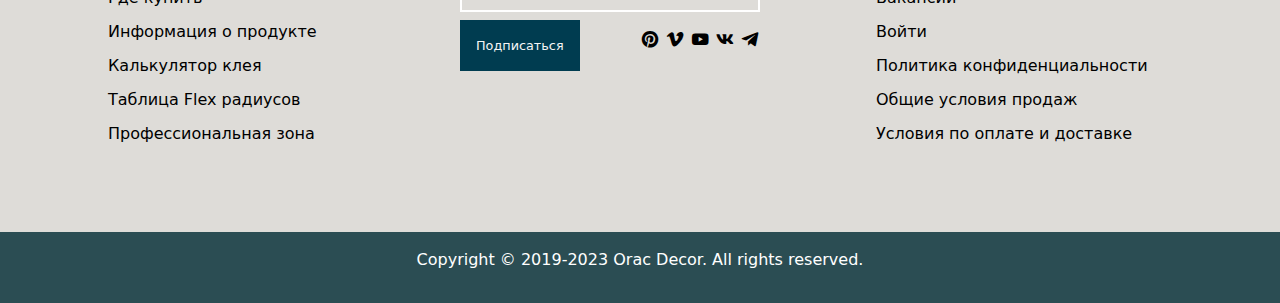
==== commit faf5539e: "slider and products in index page" ====
--- a/index.html
+++ b/index.html
@@ -3,6 +3,13 @@
   <head>
     <meta charset="UTF-8" />
     <meta name="viewport" content="width=device-width, initial-scale=1.0" />
+    <link
+      rel="stylesheet"
+      href="https://cdnjs.cloudflare.com/ajax/libs/font-awesome/6.4.2/css/all.min.css"
+      integrity="sha512-z3gLpd7yknf1YoNbCzqRKc4qyor8gaKU1qmn+CShxbuBusANI9QpRohGBreCFkKxLhei6S9CQXFEbbKuqLg0DA=="
+      crossorigin="anonymous"
+      referrerpolicy="no-referrer"
+    />
     <link
       href="https://unpkg.com/boxicons@2.1.4/css/boxicons.min.css"
       rel="stylesheet"
@@ -51,19 +58,6 @@
             height="40"
           />
         </a>
-        <button
-          class="navbar-toggler collapsed d-flex d-lg-none flex-column justify-content-around"
-          type="button"
-          data-bs-toggle="collapse"
-          data-bs-target="#navbarNav"
-          aria-controls="navbarNav"
-          aria-expanded="false"
-          aria-label="Toggle navigation"
-        >
-          <span class="toggler-icon top-bar"></span>
-          <span class="toggler-icon middle-bar"></span>
-          <span class="toggler-icon bottom-bar"></span>
-        </button>
         <div class="collapse navbar-collapse" id="navbarNav">
           <ul class="navbar-nav">
             <li class="nav-item">
@@ -160,8 +154,22 @@
             </div>
           </div>
         </div>
+        <button
+          class="navbar-toggler collapsed d-flex d-lg-none flex-column justify-content-around"
+          type="button"
+          data-bs-toggle="collapse"
+          data-bs-target="#navbarNav"
+          aria-controls="navbarNav"
+          aria-expanded="false"
+          aria-label="Toggle navigation"
+        >
+          <span class="toggler-icon top-bar"></span>
+          <span class="toggler-icon middle-bar"></span>
+          <span class="toggler-icon bottom-bar"></span>
+        </button>
       </div>
     </nav>
+
     <div class="custom__tabs">
       <a class="tab" href="catalog.html">
         <p class="tab__text">Карнизы</p>
@@ -220,6 +228,93 @@
         />
       </a>
     </div>
+    <div class="container mt-2 banner__slider">
+      <img
+        src="https://or-rus.ru/upload/iblock/1d2/1d2e72c3f418e8a443fd4c1a9ad0e629.png"
+        alt=""
+        class="img-fluid"
+      />
+      <img
+        src="https://or-rus.ru/upload/iblock/ba6/ba6742ec7666369367383a04e4539a7c.jpg"
+        alt=""
+        class="img-fluid"
+      />
+      <img
+        src="https://or-rus.ru/upload/iblock/3c0/3c0875a73c37d697cb6a838491e0334b.png"
+        alt=""
+        class="img-fluid"
+      />
+      <img
+        src="https://or-rus.ru/upload/iblock/acb/acbcbab91085498f2eeffa0b5bca5669.png"
+        alt=""
+        class="img-fluid"
+      />
+      <img
+        src="https://or-rus.ru/upload/iblock/ecc/eccf6b6ba308e106deb7919d7cfae45a.png"
+        alt=""
+        class="img-fluid"
+      />
+    </div>
+    <div class="container mt-2 main__icons">
+      <div class="row">
+        <div class="col-lg-3 col-6 text-center">
+          <h5>
+            <i class="fas fa-american-sign-language-interpreting fa-2x"></i
+            ><br />
+            Помощь в подборе
+          </h5>
+          <div class="icon__info">
+            <hr />
+            <h5>
+              <small>Наши эксперты бесплатно подберут заказ «под ключ»</small>
+            </h5>
+          </div>
+        </div>
+        <div class="col-lg-3 col-6 text-center">
+          <h5>
+            <i class="fas fa-pencil-ruler fa-2x"></i>
+            <br />
+            КОНСУЛЬТАЦИЯ ДИЗАЙНЕРА
+          </h5>
+          <div class="icon__info">
+            <hr />
+            <h5>
+              <small>Создадим профессиональный дизайн-проект</small>
+            </h5>
+          </div>
+        </div>
+        <div class="col-lg-3 col-6 text-center">
+          <h5>
+            <i class="fas fa-warehouse fa-2x"></i>
+            <br />
+            Бесплатное хранение
+          </h5>
+          <div class="icon__info">
+            <hr />
+            <h5>
+              <small>Забирайте заказ, когда это удобно Вам</small>
+            </h5>
+          </div>
+        </div>
+        <div class="col-lg-3 col-6 text-center">
+          <h5>
+            <i class="fas fa-map-marked-alt fa-2x"></i>
+            <br />
+            Шоурум в Москве
+          </h5>
+          <div class="icon__info">
+            <hr />
+            <h5>
+              <small
+                >Торговый Центр<br />
+                Метр<sup>2</sup></small
+              >
+            </h5>
+          </div>
+        </div>
+      </div>
+    </div>
+
     <div class="container mt-2">
       <div class="row g-0">
         <div class="col-9">
@@ -317,6 +412,127 @@
               </p>
             </div>
           </div>
+        </div>
+      </div>
+    </div>
+    <div class="container mt-3">
+      <h1 class="heading__text">Наши продукты</h1>
+      <div class="row">
+        <div class="col-lg-3">
+          <a href="productPage.html" class="text-decoration-none text-black">
+            <div class="product__card">
+              <img
+                src="https://oracdecor.ru/media/catalog/product/cache/f832bc0d999e82782e91ec88d23723eb/w/1/w117_decorative_element-w117_decorative_element-image_1-w117_decorative_element.png"
+                class="img-fluid product__image"
+                alt=""
+                href="productPage.html"
+              />
+              <h6>W117 SLOPE</h6>
+              <p class="card__text">д 100 x в 100 x ш 2,3 см</p>
+              <p class="card__text">Purotouch®</p>
+            </div>
+          </a>
+        </div>
+        <div class="col-lg-3">
+          <a href="productPage.html" class="text-decoration-none text-black">
+            <div class="product__card">
+              <img
+                src="https://oracdecor.ru/media/catalog/product/cache/f832bc0d999e82782e91ec88d23723eb/w/1/w119_decorative_element-w119_decorative_element-image_1-w119_90%C2%B0_decorative_element.png"
+                class="img-fluid product__image"
+                alt=""
+              />
+              <h6>W119 BAR MIX</h6>
+              <p class="card__text">д 100 x в 100 x ш 2,3 см</p>
+              <p class="card__text">Purotouch®</p>
+            </div>
+          </a>
+        </div>
+        <div class="col-lg-3">
+          <a href="productPage.html" class="text-decoration-none text-black">
+            <div class="product__card">
+              <img
+                src="https://oracdecor.ru/media/catalog/product/cache/f832bc0d999e82782e91ec88d23723eb/w/2/w212_decorative_element-w212_decorative_element-image_1-w212_decorative_element.png"
+                class="img-fluid product__image"
+                alt=""
+              />
+              <h6>W212 VALLEY LOOP</h6>
+              <p class="card__text">д 100 x в 100 x ш 2,3 см</p>
+              <p class="card__text">Purotouch®</p>
+            </div>
+          </a>
+        </div>
+        <div class="col-lg-3">
+          <a href="productPage.html" class="text-decoration-none text-black">
+            <div class="product__card">
+              <img
+                src="https://oracdecor.ru/media/catalog/product/cache/f832bc0d999e82782e91ec88d23723eb/s/x/sx207_decorative_element-sx207_decorative_element-image_1-sx207_90%C2%B0_wallpanel_decorative_element.png"
+                class="img-fluid product__image"
+                alt=""
+              />
+              <h6>SX207 QUARE</h6>
+              <p class="card__text">д 100 x в 100 x ш 2,3 см</p>
+              <p class="card__text">Purotouch®</p>
+            </div>
+          </a>
+        </div>
+        <div class="col-lg-3">
+          <a href="productPage.html" class="text-decoration-none text-black">
+            <div class="product__card">
+              <img
+                src="https://oracdecor.ru/media/catalog/product/cache/f832bc0d999e82782e91ec88d23723eb/w/x/wx204_decorative_element-wx204_decorative_element-image_1-wx204_big_90%C2%B0_decorative_element.png"
+                class="img-fluid product__image"
+                alt=""
+              />
+              <span class="badge text-bg-warning">Select</span>
+              <h6>WX204 RIPPLE</h6>
+              <p class="card__text">д 100 x в 100 x ш 2,3 см</p>
+              <p class="card__text">Purotouch®</p>
+            </div>
+          </a>
+        </div>
+        <div class="col-lg-3">
+          <a href="productPage.html" class="text-decoration-none text-black">
+            <div class="product__card">
+              <img
+                src="https://oracdecor.ru/media/catalog/product/cache/f832bc0d999e82782e91ec88d23723eb/w/x/wx204-2600_decorative_element-wx204-2600_decorative_element-image_1-wx204_big_90%C2%B0_decorative_element.png"
+                class="img-fluid product__image"
+                alt=""
+              />
+              <h6>WX204-2600 RIPPLE</h6>
+              <p class="card__text">д 100 x в 100 x ш 2,3 см</p>
+              <p class="card__text">Purotouch®</p>
+            </div>
+          </a>
+        </div>
+        <div class="col-lg-3">
+          <a href="productPage.html" class="text-decoration-none text-black">
+            <div class="product__card">
+              <img
+                src="https://oracdecor.ru/media/catalog/product/cache/f832bc0d999e82782e91ec88d23723eb/w/x/wx205_decorative_element-wx205_decorative_element-image_1-wx205_small_90%C2%B0_decorative_element.png"
+                class="img-fluid product__image"
+                alt=""
+              />
+              <span class="badge text-bg-warning">Modern</span>
+              <span class="badge text-bg-warning">Select</span>
+              <h6>WX205 TRACK</h6>
+              <p class="card__text">д 100 x в 100 x ш 2,3 см</p>
+              <p class="card__text">Purotouch®</p>
+            </div>
+          </a>
+        </div>
+        <div class="col-lg-3">
+          <a href="productPage.html" class="text-decoration-none text-black">
+            <div class="product__card">
+              <img
+                src="https://oracdecor.ru/media/catalog/product/cache/f832bc0d999e82782e91ec88d23723eb/w/x/wx205-2600_decorative_element-wx205-2600_decorative_element-image_1-wx205_small_90%C2%B0_decorative_element.png"
+                class="img-fluid product__image"
+                alt=""
+              />
+              <h6>WX205-2600 TRACK</h6>
+              <p class="card__text">д 100 x в 100 x ш 2,3 см</p>
+              <p class="card__text">Purotouch®</p>
+            </div>
+          </a>
         </div>
       </div>
     </div>
--- a/css/style.css
+++ b/css/style.css
@@ -692,3 +692,27 @@
     margin-right: 0;
   }
 }
+.remove__btn {
+  color: black;
+  font-size: 24px;
+}
+.slick-prev {
+  left: 25px !important;
+  z-index: 1;
+}
+.slick-next {
+  right: 25px !important;
+  z-index: 1;
+}
+.main__icons h5 {
+  font-family: "Roboto", sans-serif;
+  font-weight: bolder;
+  font-size: 15px;
+  line-height: 1.8;
+  text-transform: uppercase;
+}
+@media (max-width: 581px) {
+  .icon__info {
+    display: none;
+  }
+}
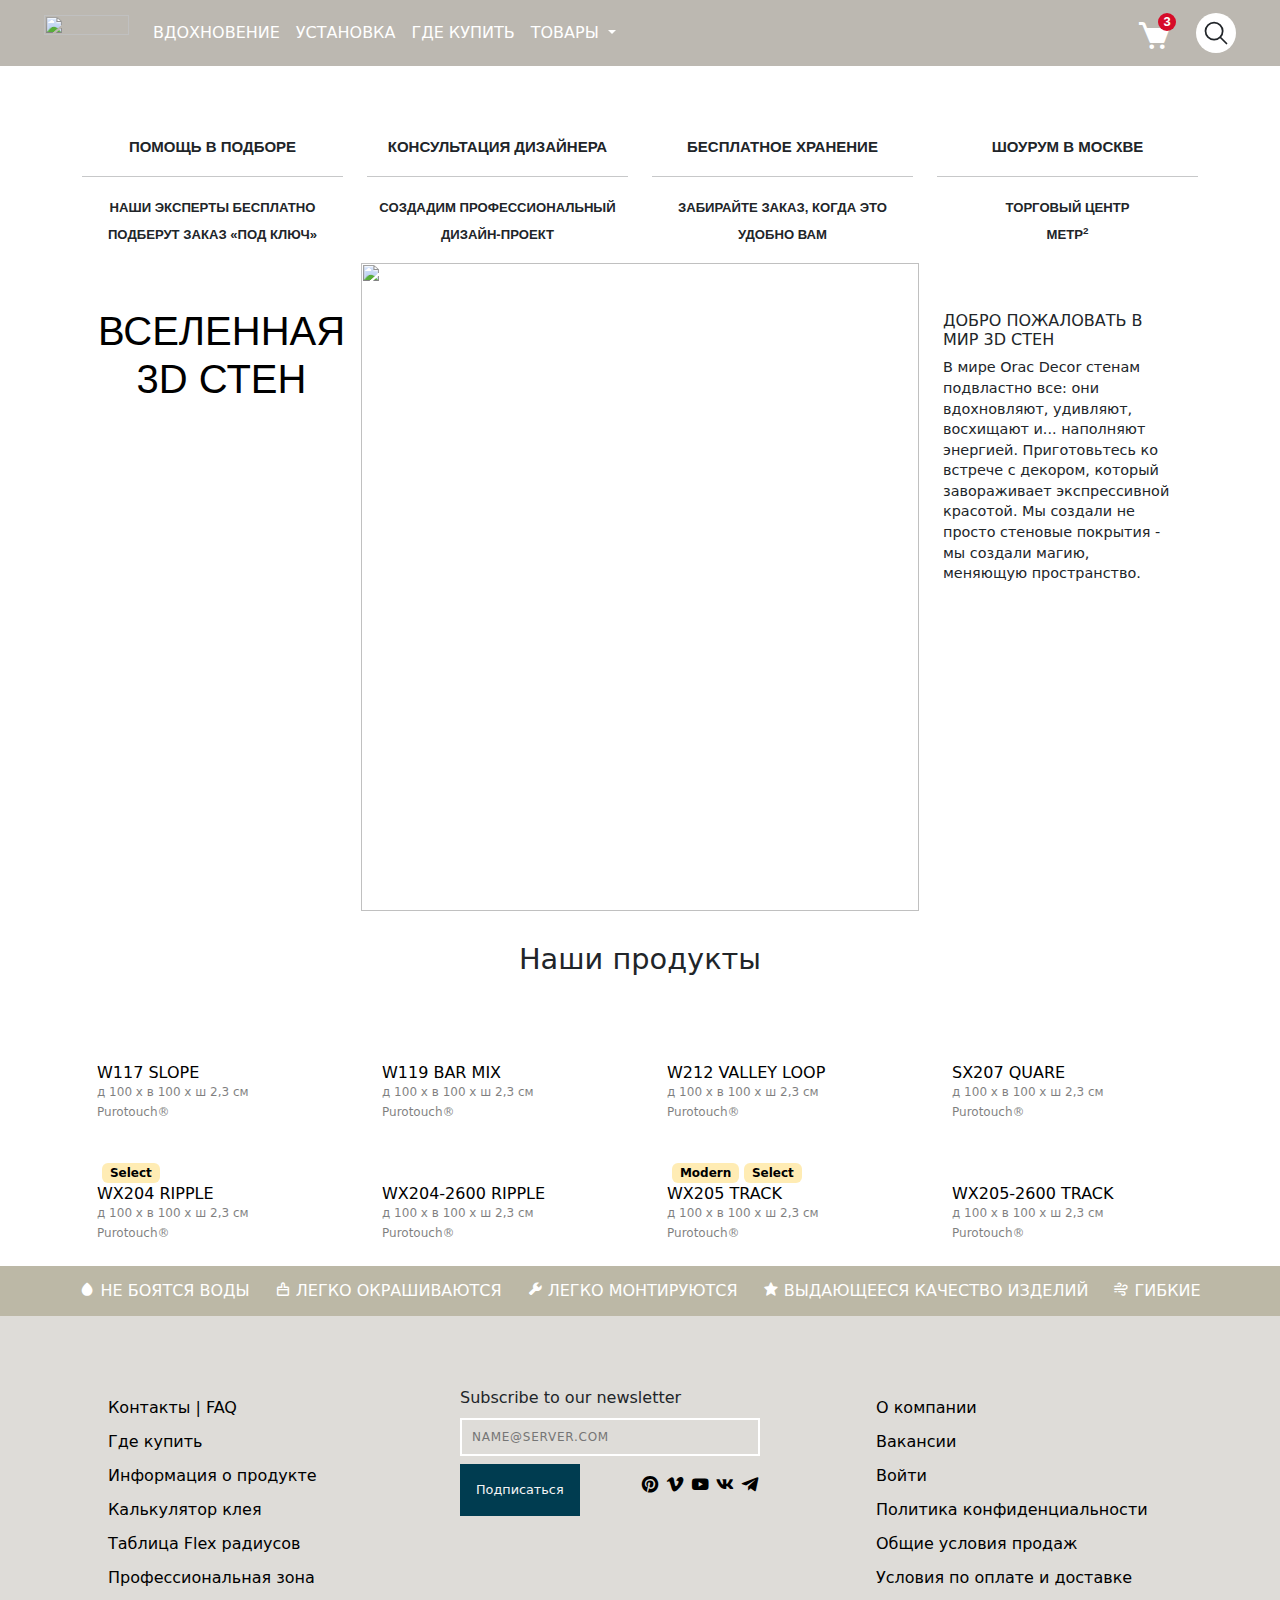
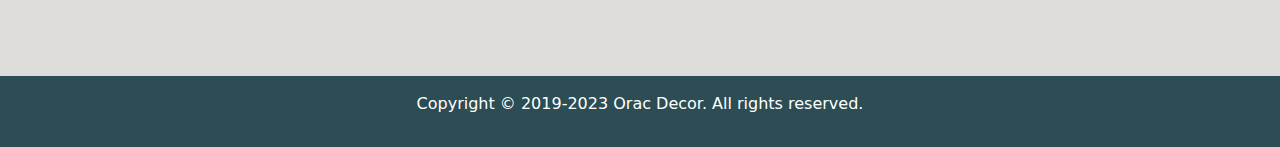
==== commit 46db56bd: "home page changes" ====
--- a/index.html
+++ b/index.html
@@ -315,6 +315,7 @@
       </div>
     </div>
 
+    <!--
     <div class="container mt-2">
       <div class="row g-0">
         <div class="col-9">
@@ -366,7 +367,7 @@
         </div>
       </div>
     </div>
-
+    -->
     <div class="container mt-2">
       <div class="row g-0">
         <div class="col-12 col-md-3">
@@ -415,6 +416,7 @@
         </div>
       </div>
     </div>
+
     <div class="container mt-3">
       <h1 class="heading__text">Наши продукты</h1>
       <div class="row">
@@ -536,6 +538,7 @@
         </div>
       </div>
     </div>
+    <!--
     <div class="container mt-2">
       <div class="row g-0">
         <div class="col-12 col-md-3">
@@ -650,7 +653,7 @@
         ДЕКОРАТИВНАЯ ЛЕПНИНА ИЗ ПОЛИУРЕТАНА И ДЮРОПОЛИМЕРА ORAC DECOR
       </h1>
     </div>
-
+  -->
     <footer class="footer">
       <div class="footer__head">
         <span class="footer__tab">
